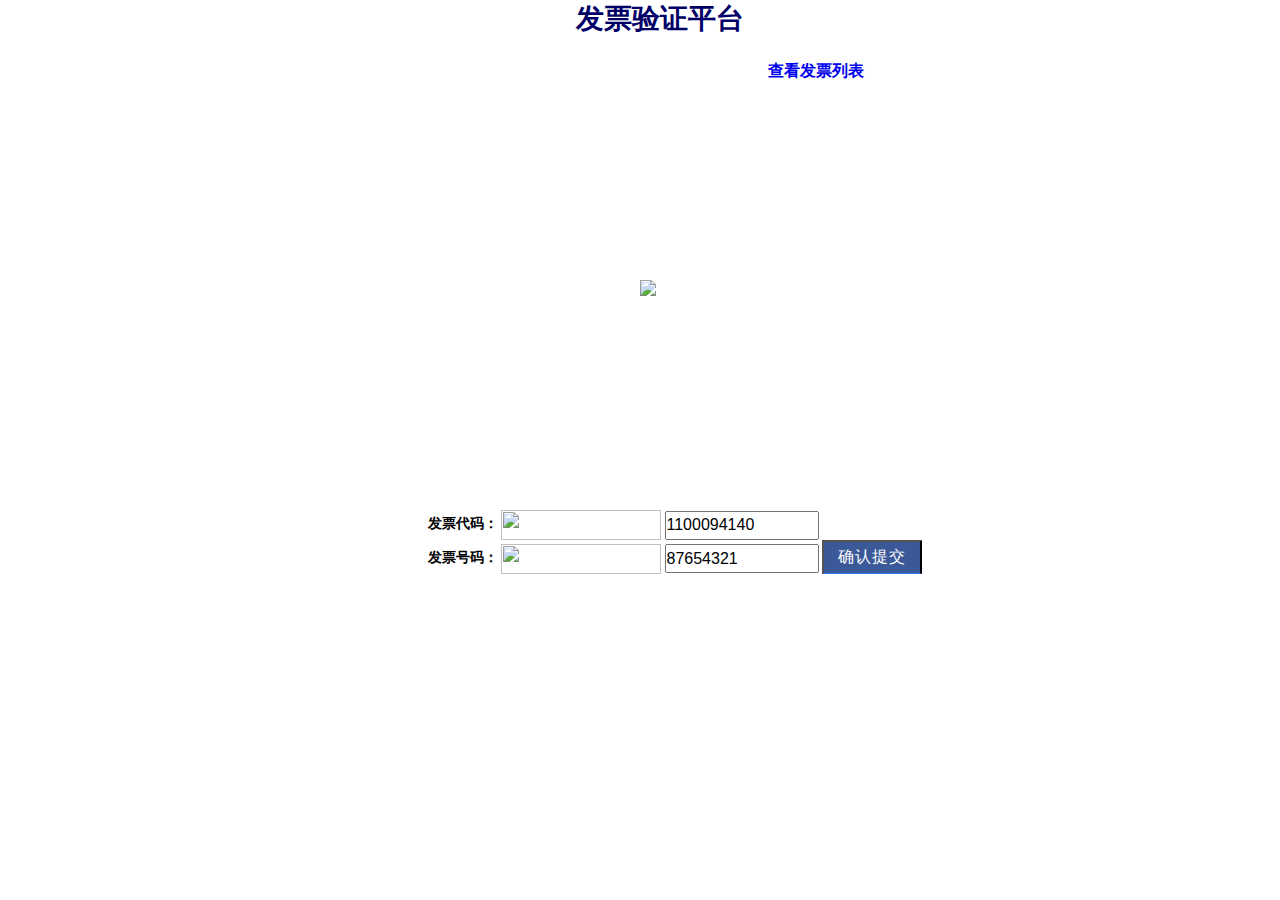
==== ocr_server/static/index.html @ d0505e77 "fix bugs" ====
<!DOCTYPE html >
<html lang="en">
<head >
    <meta charset="utf-8">
    <title>发票验证平台</title>
    <meta name="viewport" content="width=device-width, initial-scale=1, minimum-scale=1, maximum-scale=1">

    <!-- Link Swiper's CSS -->
    <link rel="stylesheet" href="/static/css/swiper.min.css">
    <link rel="stylesheet" type="text/css" href="css/invoiceVerify.css"/>

    <!-- Demo styles -->
    <style>
        body {
            width: 100%;
            background: #ffffff;
            font-family: Helvetica Neue, Helvetica, Arial, sans-serif;
            font-size: 14px;
            color:#000;
            margin: 0 auto;
            padding: 0;
        }
    </style>
</head>

<body>
<div>
<h1 style="margin-left: 45%; color: #000066; height:60px">发票验证平台
<!--button id = "getVerify_list" style="margin-left: 5%;margin-top:30px;font-size: 20px" onclick="getTaskList()">
获取发票列表 </button-->
</h1>


<h3 style="margin-left: 60%; color: #343a40; height:30px">
    <a href="/static/invoiceList.html" >查看发票列表</a>
</h3>

</div>
<div class="picture">
    <div class="picture_bottom">
        <div class="picture_left">
            <div class="picture_img">
                <div class="picture_img2">
                  <img id = "imgShow" src="/static/img/example_invoice.png" class="showImg" />
                </div>
            </div>
        </div>

    </div>

    <div class="picture_center" >
        <div class="picture_info" style=" margin-left: 25%; margin-top:20px">
            <h4>发票代码：
                <img id = "invoiceID" src="/static/img/example_invoceID.png" width="160" height="30" style="height:30px;display: inline-block; vertical-align: middle;" />
                <input type="text" style="font-size:16px; width:150px; height:25px; display: inline-block; vertical-align: middle;" id="textInvoiceID" value="1100094140" >
            </h4>
        </div>

        <div class="picture_info" style=" margin-left: 25%">
            <h4>发票号码：
                <img id = "invoiceNum" src = "/static/img/example_invoceNum.png"   width="160" height="30" style="height:30px;display: inline-block; vertical-align: middle;" />
                <input type="text" style=" font-size:16px; width:150px; height:25px; display: inline-block; vertical-align: middle;" id="textInvoiceNum" value="87654321">
                <input type="submit" id = "uploadInvoiceInfo" onclick="" style="background: #3b5998;width: 100px; height: 34px; color: #fff;letter-spacing: 1px; border-bottom: 1px solid #2d78f4; font-size: 16px" value="确认提交" class="s_btn">

            </h4>
        </div>

    </div>
    <!-- Swiper -->
    <div class="swiper-container">
        <div class="swiper-wrapper"></div>
        <div class="swiper-pagination"></div>
        <div class="swiper-button-next"></div>
        <div class="swiper-button-prev"></div>
    </div>

</div>

<script src="/static/js/swiper.min.js"></script>
<script src="/static/js/invoiceVerify.js" type="text/javascript" charset="utf-8"></script>
<script src="/static/js/swiper.min.js"></script>
<script src="/static/js/jquery-1.4.2.js" type="text/javascript" charset="utf-8"></script>

<script>
 $(document).ready(function(){
    var usr_id = 2;
    var tasklist = getTaskList(usr_id);
    var tasklistNum = getTasklistNum(usr_id);
    var taskIdTxt;
    onload();

    function onload(){

        var swiper = new Swiper('.swiper-container', {
                slidesPerView:5,
                centeredSlides: true,
                spaceBetween: tasklistNum,
                pagination: {
                    el: '.swiper-pagination',
                    type: 'fraction',
                },
                navigation: {
                    nextEl: '.swiper-button-next',
                    prevEl: '.swiper-button-prev',
                },
                virtual: {
                    slides: (function () {
                        var slides = [];
                        for (var i = 0; i<tasklistNum; i+=1) {
                            //slides.push("Slide "+(tasklist[i].slice(0,5)));
                            num = i + 1
                            slides.push(" 发票 " + num);
                        }
                    return slides;
                    }()),
                },
                on:{
                    click:function () {
                        if (this.clickedIndex == undefined)
                        {
                            console.log("index underfined")
                        }
                        else
                        {
                            var task_ID = tasklist[this.clickedIndex];
                            taskIdTxt = task_ID;
                            // alert(task_ID);
                            showNumAndID(usr_id,task_ID);
                        }
                    }
                }

        });
    }

    $("#uploadInvoiceInfo").click(function() {
        var newInvoiceNum =  document.getElementById("textInvoiceNum").value;
        var newInvoiceID =  document.getElementById("textInvoiceID").value;
        //alert(newInvoiceNum + "   " + newInvoiceID);

        strUrl = "http://180ly66419.iok.la:5000/api/insert/result?1=1&user_id=" + usr_id; // "http://10.26.7.164:5000/api/insert/result?1=1&user_id=1";
		strJson = JSON.stringify(GetJsonData(usr_id, taskIdTxt, newInvoiceNum, newInvoiceID));

		$.post(strUrl, strJson,
			function(data,status){
                var msg = (status == "success") ?"成功" : "失败";
				alert("修改" + msg);
            }, "json"
        );

    });

    function GetJsonData(usr_id, task_id,docnumber_ocr_result,doctype_ocr_result ) {
        var json = {
            "docnumber_ocr_result": docnumber_ocr_result,
            "doctype_ocr_result":doctype_ocr_result,
            "task_id": task_id,
            "user_id": usr_id
        };
        return json;
    }

});
</script>
</body>
</html>
---- ocr_server/static/css/invoiceVerify.css ----
* {
    margin: 0;
    padding: 0
}
a {
    text-decoration: none
}

.invoice_title {
    width: 976px;
    height: 150px
}

.picture {
    width: 850px;
    height: 450px;
    font-family: "宋体";
    left: 0;
    top: 150px;
    bottom: 0;
    right: 0;
    margin: 0 auto
}

.picture .picture_bottom {
    width: 100%;
    height: 400px;
    background: #fff
}

.picture .picture_bottom .picture_left {
    width: 100%;
    height: 100%;
    float: left
}

.picture .picture_bottom .picture_left .picture_img {
    position: relative;
    left: 50px;

    width: 90%;
    height: 100%;
    display: table;
    text-align: center
}

.picture_bottom .picture_left .picture_img .picture_img2 {
    width: 100%;
    height: 100%;
    display: table-cell;
    vertical-align: middle
}

.picture_bottom .picture_left .picture_img .picture_img2 img {
    max-width: 658px;
    max-height: 400px
}

.picture_bottom .picture_left .prev {
    display: inline-block;
    width: 17px;
    height: 33px;
    position: relative;
    top: -178px;
    left: 18px
}

.picture_bottom .picture_left .next {
    display: inline-block;
    width: 17px;
    height: 33px;
    position: relative;
    top: -178px;
    right: 18px;
    float: right
}


.picture .picture_bottom .picture_center {
    top:20px;
    width: 771px;
    height: 50px;
}

.picture .picture_bottom .picture_center .picture_info {
    width: 771px;
    top:20px;
    display: table-cell;
    text-align: center
}
.picture .picture_bottom .picture_center .picture_info  .s_btn {
    width: 100px;
    height: 34px;
    color: #fff;
    letter-spacing: 1px;
    background: #3385ff;
    border-bottom: 1px solid #2d78f4;
    outline: medium;
    -webkit-appearance: none;
    -webkit-border-radius: 0;
    font-size: 14px;
    padding: 0;
        border: 0;
    cursor: pointer;
}

.swiper-container {
  width: 100%;
  height: 100px;
  margin: 20px auto;
}
.swiper-slide {
  text-align: center;
  font-size: 16px;
  background: #3b5998;
    color: #ffffff;
  /* Center slide text vertically */
  display: -webkit-box;
  display: -ms-flexbox;
  display: -webkit-flex;
  display: flex;
  -webkit-box-pack: center;
  -ms-flex-pack: center;
  -webkit-justify-content: center;
  justify-content: center;
  -webkit-box-align: center;
  -ms-flex-align: center;
  -webkit-align-items: center;
  align-items: center;
}
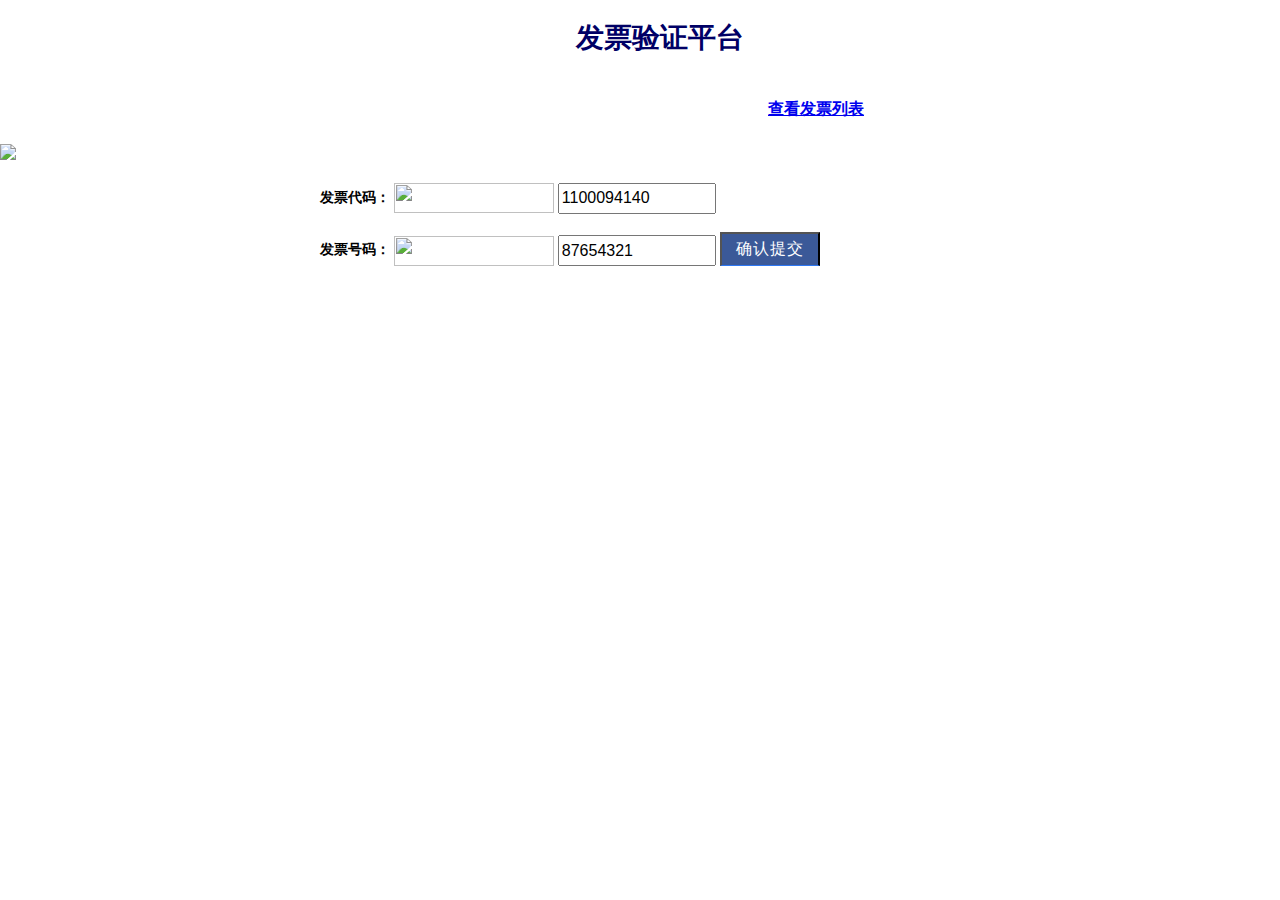
==== commit 67dddc54: "get invoice data form server" ====
--- a/ocr_server/static/index.html
+++ b/ocr_server/static/index.html
@@ -7,7 +7,7 @@
 
     <!-- Link Swiper's CSS -->
     <link rel="stylesheet" href="/static/css/swiper.min.css">
-    <link rel="stylesheet" type="text/css" href="css/invoiceVerify.css"/>
+    <link rel="stylesheet" type="text/css" href="/static/css/invoiceVerify.css"/>
 
     <!-- Demo styles -->
     <style>
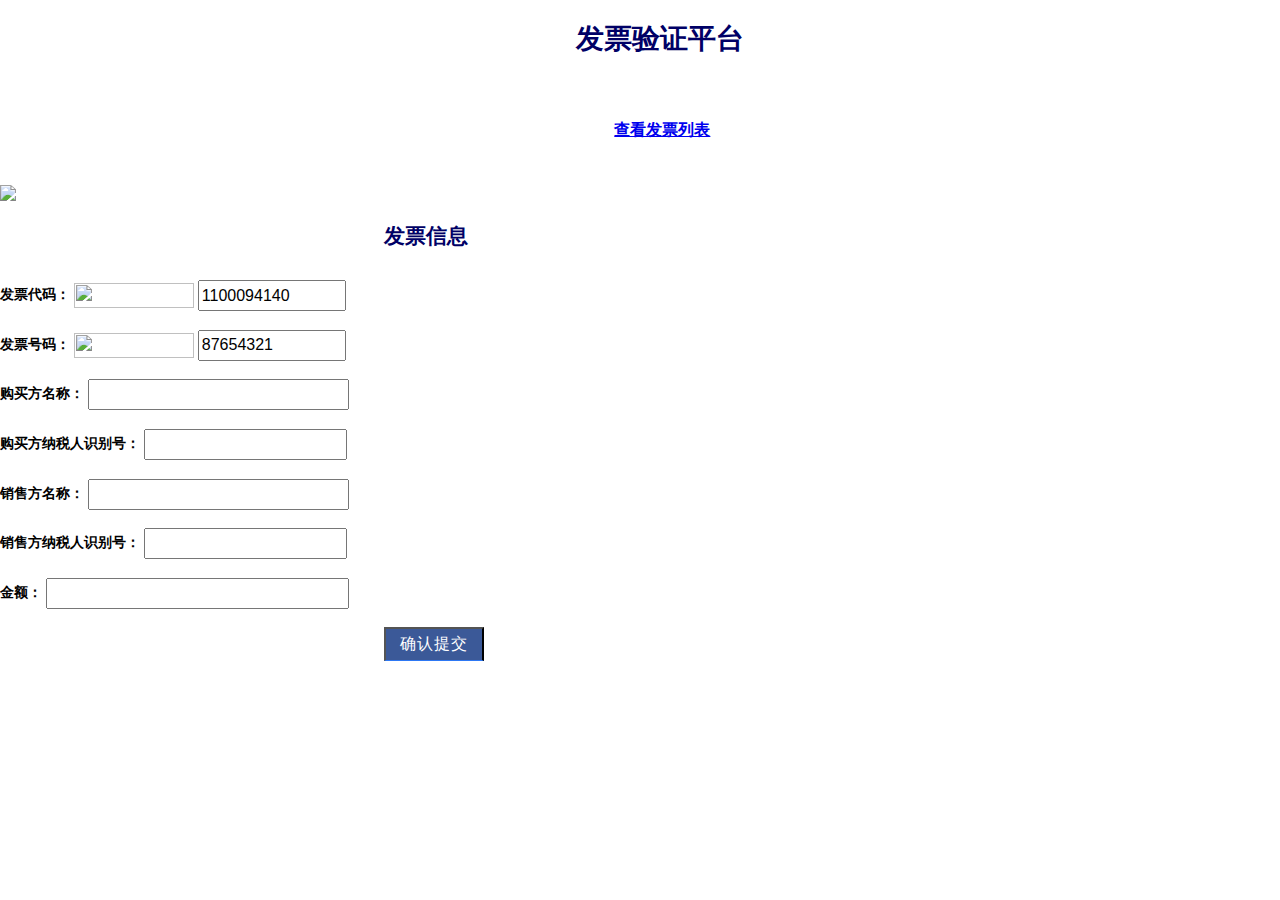
==== commit bc72c695: "modify invoice details view" ====
--- a/ocr_server/static/index.html
+++ b/ocr_server/static/index.html
@@ -1,166 +1,187 @@
-<!DOCTYPE html >
-<html lang="en">
-<head >
-    <meta charset="utf-8">
-    <title>发票验证平台</title>
-    <meta name="viewport" content="width=device-width, initial-scale=1, minimum-scale=1, maximum-scale=1">
-
-    <!-- Link Swiper's CSS -->
-    <link rel="stylesheet" href="/static/css/swiper.min.css">
-    <link rel="stylesheet" type="text/css" href="/static/css/invoiceVerify.css"/>
-
-    <!-- Demo styles -->
-    <style>
-        body {
-            width: 100%;
-            background: #ffffff;
-            font-family: Helvetica Neue, Helvetica, Arial, sans-serif;
-            font-size: 14px;
-            color:#000;
-            margin: 0 auto;
-            padding: 0;
-        }
-    </style>
-</head>
-
-<body>
-<div>
-<h1 style="margin-left: 45%; color: #000066; height:60px">发票验证平台
-<!--button id = "getVerify_list" style="margin-left: 5%;margin-top:30px;font-size: 20px" onclick="getTaskList()">
-获取发票列表 </button-->
-</h1>
-
-
-<h3 style="margin-left: 60%; color: #343a40; height:30px">
-    <a href="/static/invoiceList.html" >查看发票列表</a>
-</h3>
-
-</div>
-<div class="picture">
-    <div class="picture_bottom">
-        <div class="picture_left">
-            <div class="picture_img">
-                <div class="picture_img2">
-                  <img id = "imgShow" src="/static/img/example_invoice.png" class="showImg" />
-                </div>
-            </div>
-        </div>
-
-    </div>
-
-    <div class="picture_center" >
-        <div class="picture_info" style=" margin-left: 25%; margin-top:20px">
-            <h4>发票代码：
-                <img id = "invoiceID" src="/static/img/example_invoceID.png" width="160" height="30" style="height:30px;display: inline-block; vertical-align: middle;" />
-                <input type="text" style="font-size:16px; width:150px; height:25px; display: inline-block; vertical-align: middle;" id="textInvoiceID" value="1100094140" >
-            </h4>
-        </div>
-
-        <div class="picture_info" style=" margin-left: 25%">
-            <h4>发票号码：
-                <img id = "invoiceNum" src = "/static/img/example_invoceNum.png"   width="160" height="30" style="height:30px;display: inline-block; vertical-align: middle;" />
-                <input type="text" style=" font-size:16px; width:150px; height:25px; display: inline-block; vertical-align: middle;" id="textInvoiceNum" value="87654321">
-                <input type="submit" id = "uploadInvoiceInfo" onclick="" style="background: #3b5998;width: 100px; height: 34px; color: #fff;letter-spacing: 1px; border-bottom: 1px solid #2d78f4; font-size: 16px" value="确认提交" class="s_btn">
-
-            </h4>
-        </div>
-
-    </div>
-    <!-- Swiper -->
-    <div class="swiper-container">
-        <div class="swiper-wrapper"></div>
-        <div class="swiper-pagination"></div>
-        <div class="swiper-button-next"></div>
-        <div class="swiper-button-prev"></div>
-    </div>
-
-</div>
-
-<script src="/static/js/swiper.min.js"></script>
-<script src="/static/js/invoiceVerify.js" type="text/javascript" charset="utf-8"></script>
-<script src="/static/js/swiper.min.js"></script>
-<script src="/static/js/jquery-1.4.2.js" type="text/javascript" charset="utf-8"></script>
-
-<script>
- $(document).ready(function(){
-    var usr_id = 2;
-    var tasklist = getTaskList(usr_id);
-    var tasklistNum = getTasklistNum(usr_id);
-    var taskIdTxt;
-    onload();
-
-    function onload(){
-
-        var swiper = new Swiper('.swiper-container', {
-                slidesPerView:5,
-                centeredSlides: true,
-                spaceBetween: tasklistNum,
-                pagination: {
-                    el: '.swiper-pagination',
-                    type: 'fraction',
-                },
-                navigation: {
-                    nextEl: '.swiper-button-next',
-                    prevEl: '.swiper-button-prev',
-                },
-                virtual: {
-                    slides: (function () {
-                        var slides = [];
-                        for (var i = 0; i<tasklistNum; i+=1) {
-                            //slides.push("Slide "+(tasklist[i].slice(0,5)));
-                            num = i + 1
-                            slides.push(" 发票 " + num);
-                        }
-                    return slides;
-                    }()),
-                },
-                on:{
-                    click:function () {
-                        if (this.clickedIndex == undefined)
-                        {
-                            console.log("index underfined")
-                        }
-                        else
-                        {
-                            var task_ID = tasklist[this.clickedIndex];
-                            taskIdTxt = task_ID;
-                            // alert(task_ID);
-                            showNumAndID(usr_id,task_ID);
-                        }
-                    }
-                }
-
-        });
-    }
-
-    $("#uploadInvoiceInfo").click(function() {
-        var newInvoiceNum =  document.getElementById("textInvoiceNum").value;
-        var newInvoiceID =  document.getElementById("textInvoiceID").value;
-        //alert(newInvoiceNum + "   " + newInvoiceID);
-
-        strUrl = "http://180ly66419.iok.la:5000/api/insert/result?1=1&user_id=" + usr_id; // "http://10.26.7.164:5000/api/insert/result?1=1&user_id=1";
-		strJson = JSON.stringify(GetJsonData(usr_id, taskIdTxt, newInvoiceNum, newInvoiceID));
-
-		$.post(strUrl, strJson,
-			function(data,status){
-                var msg = (status == "success") ?"成功" : "失败";
-				alert("修改" + msg);
-            }, "json"
-        );
-
-    });
-
-    function GetJsonData(usr_id, task_id,docnumber_ocr_result,doctype_ocr_result ) {
-        var json = {
-            "docnumber_ocr_result": docnumber_ocr_result,
-            "doctype_ocr_result":doctype_ocr_result,
-            "task_id": task_id,
-            "user_id": usr_id
-        };
-        return json;
-    }
-
-});
-</script>
-</body>
-</html>
+<!DOCTYPE html >
+<html lang="en">
+<head >
+    <meta charset="utf-8">
+    <title>发票验证平台</title>
+    <meta name="viewport" content="width=device-width, initial-scale=1, minimum-scale=1, maximum-scale=1">
+
+    <!-- Link Swiper's CSS -->
+    <link rel="stylesheet" href="/static/css/swiper.min.css">
+    <link rel="stylesheet" type="text/css" href="/static/css/invoiceVerify.css"/>
+
+    <!-- Demo styles -->
+    <style>
+        body {
+            width: 100%;
+            background: #ffffff;
+            font-family: Helvetica Neue, Helvetica, Arial, sans-serif;
+            font-size: 14px;
+            color:#000;
+            margin: 0 auto;
+            padding: 0;
+        }
+    </style>
+</head>
+
+<body>
+<div>
+<h1 style="margin-left: 45%;margin-top:20px; color: #000066; height:80px">发票验证平台
+<!--button id = "getVerify_list" style="margin-left: 5%;margin-top:30px;font-size: 20px" onclick="getTaskList()">
+获取发票列表 </button-->
+</h1>
+<h3 style="margin-left: 48%;  color: #343a40; height:50px">
+    <a href="/static/invoiceList.html" >查看发票列表</a>
+</h3>
+</div>
+<div class="picture">
+    <div class="picture_bottom">
+        <div class="picture_left">
+            <div class="picture_img">
+                <div class="picture_img2">
+                  <img id = "imgShow" src="/static/img/example_invoice.png" class="showImg" />
+                </div>
+            </div>
+        </div>
+    <div class = "picture_right">
+                <div class="picture_info">
+                    <h2 style="margin-left: 30%;color: #000066; height:40px">发票信息</h2>
+                    <h4>发票代码：
+                        <img id = "invoiceID" src="/static/img/example_invoceID.png" width="120" height="30" style="height:25px;display: inline-block; vertical-align: middle;" />
+                        <input type="text" style="font-size:16px; width:140px; height:25px; display: inline-block; vertical-align: middle;" id="textInvoiceID" value="1100094140" >
+                    </h4>
+                </div>
+                <div class="picture_info">
+                    <h4>发票号码：
+                        <img id = "invoiceNum" src = "/static/img/example_invoceNum.png"   width="120" height="30" style="height:25px;display: inline-block; vertical-align: middle;" />
+                        <input type="text" style=" font-size:16px; width:140px; height:25px; display: inline-block; vertical-align: middle;" id="textInvoiceNum" value="87654321">
+                    </h4>
+               </div>
+                <div class="picture_info">
+
+                <h4>购买方名称：
+                    <input type="text"  id="PurchaserName"  style="font-size:16px; width:253px ;height:25px; display: inline-block; vertical-align: middle;"  >
+                </h4>
+                </div>
+                <div class="picture_info">
+                    <h4>购买方纳税人识别号：
+                        <input type="text" id="PurchaserRegisterNum" style="font-size:16px; width:195px ;height:25px; display: inline-block; vertical-align: middle;"  >
+                    </h4>
+                </div>
+                <div class="picture_info">
+                <h4>销售方名称：
+                    <input type="text" id="SellerName" style="font-size:16px;  width:253px ;height:25px; display: inline-block; vertical-align: middle;"  >
+                </h4>
+                </div>
+                <div class="picture_info">
+                    <h4>销售方纳税人识别号：
+                        <input type="text" id="SellerRegisterNum" style="font-size:16px; width:195px ; height:25px; display: inline-block   ; vertical-align: middle;" >
+                    </h4>
+                </div>
+                 <div class="picture_info">
+                    <h4>金额：
+                        <input type="text" id="TotalAmount" style="font-size:16px; width:295px ;height:25px; display: inline-block; vertical-align: middle;" >
+                    </h4>
+                 </div>
+                <div class="picture_info">
+                    <input type="submit" id = "uploadInvoiceInfo" onclick="" style="margin-left:30%; background: #3b5998;width: 100px; height: 34px; color: #fff;letter-spacing: 1px; border-bottom: 1px solid #2d78f4; font-size: 16px" value="确认提交" class="s_btn">
+                </div>
+        </div>
+    </div>
+    <!-- Swiper -->
+    <div class="swiper-container">
+        <div class="swiper-wrapper"></div>
+        <div class="swiper-pagination"></div>
+        <div class="swiper-button-next"></div>
+        <div class="swiper-button-prev"></div>
+    </div>
+
+</div>
+
+<script src="/static/js/swiper.min.js"></script>
+<script src="/static/js/invoiceVerify.js" type="text/javascript" charset="utf-8"></script>
+<script src="/static/js/swiper.min.js"></script>
+<script src="/static/js/jquery-1.4.2.js" type="text/javascript" charset="utf-8"></script>
+
+<script>
+ $(document).ready(function(){
+    var usr_id = 2;
+    var tasklist = getTaskList(usr_id);
+    var tasklistNum = getTasklistNum(usr_id);
+    var taskIdTxt;
+    onload();
+
+    function onload(){
+
+        var swiper = new Swiper('.swiper-container', {
+                slidesPerView:8,
+                centeredSlides: true,
+                spaceBetween: tasklistNum,
+                pagination: {
+                    el: '.swiper-pagination',
+                    type: 'fraction',
+                },
+                navigation: {
+                    nextEl: '.swiper-button-next',
+                    prevEl: '.swiper-button-prev',
+                },
+                virtual: {
+                    slides: (function () {
+                        var slides = [];
+                        for (var i = 0; i<tasklistNum; i+=1) {
+                            //slides.push("Slide "+(tasklist[i].slice(0,5)));
+                            num = i + 1
+                            slides.push(" 发票 " + num);
+                        }
+                    return slides;
+                    }()),
+                },
+                on:{
+                    click:function () {
+                        if (this.clickedIndex == undefined)
+                        {
+                            console.log("index underfined")
+                        }
+                        else
+                        {
+                            var task_ID = tasklist[this.clickedIndex];
+                            taskIdTxt = task_ID;
+                            // alert(task_ID);
+                            showNumAndID(usr_id,task_ID);
+                        }
+                    }
+                }
+
+        });
+    }
+
+    $("#uploadInvoiceInfo").click(function() {
+        var newInvoiceNum =  document.getElementById("textInvoiceNum").value;
+        var newInvoiceID =  document.getElementById("textInvoiceID").value;
+        //alert(newInvoiceNum + "   " + newInvoiceID);
+
+        strUrl = "http://180ly66419.iok.la:5000/api/insert/result?1=1&user_id=" + usr_id; // "http://10.26.7.164:5000/api/insert/result?1=1&user_id=1";
+		strJson = JSON.stringify(GetJsonData(usr_id, taskIdTxt, newInvoiceNum, newInvoiceID));
+
+		$.post(strUrl, strJson,
+			function(data,status){
+                var msg = (status == "success") ?"成功" : "失败";
+				alert("修改" + msg);
+            }, "json"
+        );
+
+    });
+
+    function GetJsonData(usr_id, task_id,docnumber_ocr_result,doctype_ocr_result ) {
+        var json = {
+            "docnumber_ocr_result": docnumber_ocr_result,
+            "doctype_ocr_result":doctype_ocr_result,
+            "task_id": task_id,
+            "user_id": usr_id
+        };
+        return json;
+    }
+
+});
+</script>
+</body>
+</html>
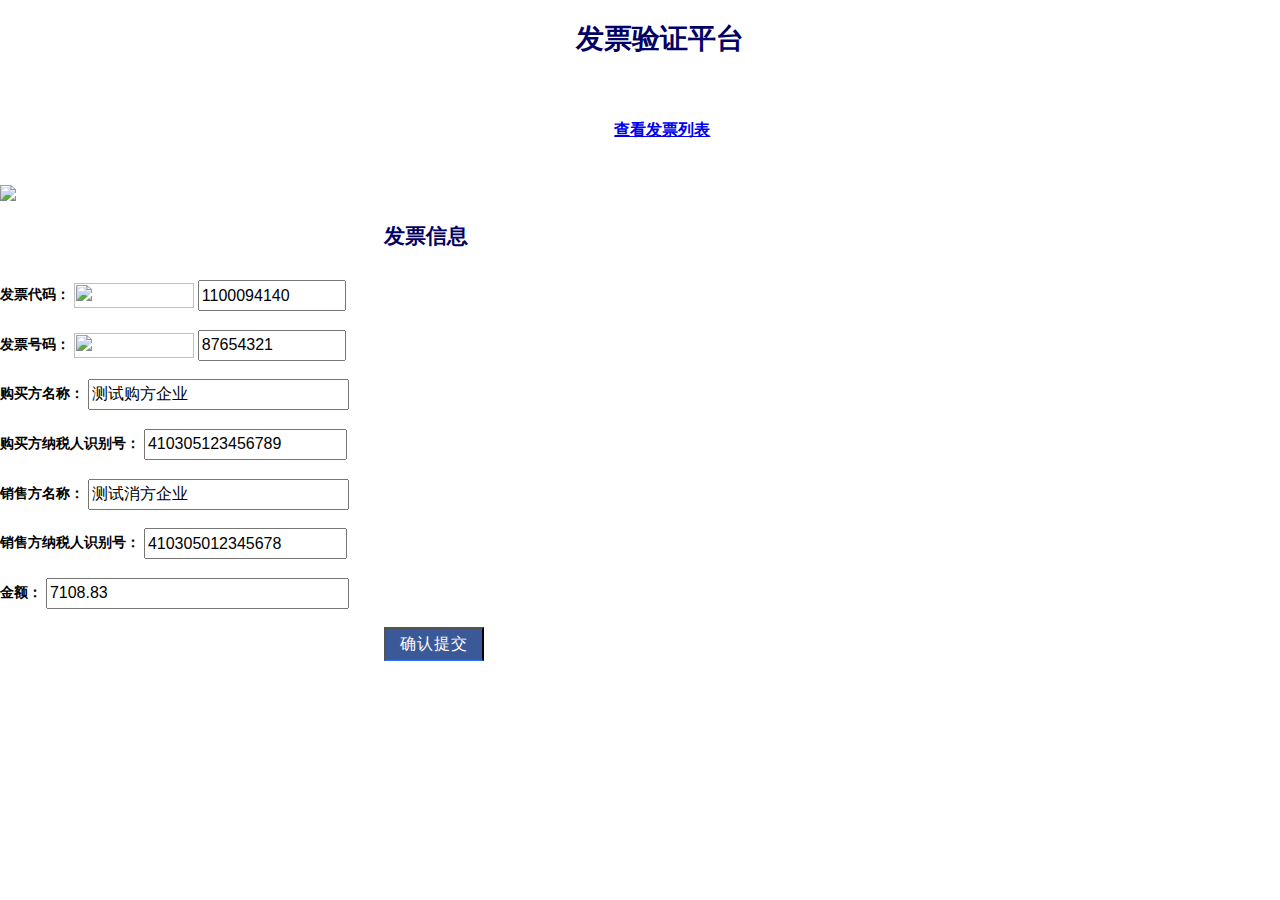
==== commit d019339b: "add sample invoice defaults value" ====
--- a/ocr_server/static/index.html
+++ b/ocr_server/static/index.html
@@ -31,6 +31,7 @@
 </h1>
 <h3 style="margin-left: 48%;  color: #343a40; height:50px">
     <a href="/static/invoiceList.html" >查看发票列表</a>
+    <!-- a href="/static/invoiceDetails.html" >查看发票信息</a -->
 </h3>
 </div>
 <div class="picture">
@@ -59,27 +60,27 @@
                 <div class="picture_info">
 
                 <h4>购买方名称：
-                    <input type="text"  id="PurchaserName"  style="font-size:16px; width:253px ;height:25px; display: inline-block; vertical-align: middle;"  >
+                    <input type="text"  id="PurchaserName" value="测试购方企业" style="font-size:16px; width:253px ;height:25px; display: inline-block; vertical-align: middle;"  >
                 </h4>
                 </div>
                 <div class="picture_info">
                     <h4>购买方纳税人识别号：
-                        <input type="text" id="PurchaserRegisterNum" style="font-size:16px; width:195px ;height:25px; display: inline-block; vertical-align: middle;"  >
+                        <input type="text" id="PurchaserRegisterNum" value="410305123456789" style="font-size:16px; width:195px ;height:25px; display: inline-block; vertical-align: middle;"  >
                     </h4>
                 </div>
                 <div class="picture_info">
                 <h4>销售方名称：
-                    <input type="text" id="SellerName" style="font-size:16px;  width:253px ;height:25px; display: inline-block; vertical-align: middle;"  >
+                    <input type="text" id="SellerName" value="测试消方企业" style="font-size:16px;  width:253px ;height:25px; display: inline-block; vertical-align: middle;"  >
                 </h4>
                 </div>
                 <div class="picture_info">
                     <h4>销售方纳税人识别号：
-                        <input type="text" id="SellerRegisterNum" style="font-size:16px; width:195px ; height:25px; display: inline-block   ; vertical-align: middle;" >
+                        <input type="text" id="SellerRegisterNum" value="410305012345678" style="font-size:16px; width:195px ; height:25px; display: inline-block   ; vertical-align: middle;" >
                     </h4>
                 </div>
                  <div class="picture_info">
                     <h4>金额：
-                        <input type="text" id="TotalAmount" style="font-size:16px; width:295px ;height:25px; display: inline-block; vertical-align: middle;" >
+                        <input type="text" id="TotalAmount"  value="7108.83" style="font-size:16px; width:295px ;height:25px; display: inline-block; vertical-align: middle;" >
                     </h4>
                  </div>
                 <div class="picture_info">
@@ -87,6 +88,26 @@
                 </div>
         </div>
     </div>
+
+
+    <!--div class="picture_center" >
+        <div class="picture_info" style=" margin-left: 25%; margin-top:20px">
+            <h4>发票代码：
+                <img id = "invoiceID" src="/static/img/example_invoceID.png" width="160" height="30" style="height:30px;display: inline-block; vertical-align: middle;" />
+                <input type="text" style="font-size:16px; width:150px; height:25px; display: inline-block; vertical-align: middle;" id="textInvoiceID" value="1100094140" >
+            </h4>
+        </div>
+
+        <div class="picture_info" style=" margin-left: 25%">
+            <h4>发票号码：
+                <img id = "invoiceNum" src = "/static/img/example_invoceNum.png"   width="160" height="30" style="height:30px;display: inline-block; vertical-align: middle;" />
+                <input type="text" style=" font-size:16px; width:150px; height:25px; display: inline-block; vertical-align: middle;" id="textInvoiceNum" value="87654321">
+                <input type="submit" id = "uploadInvoiceInfo" onclick="" style="background: #3b5998;width: 100px; height: 34px; color: #fff;letter-spacing: 1px; border-bottom: 1px solid #2d78f4; font-size: 16px" value="确认提交" class="s_btn">
+
+            </h4>
+        </div>
+
+    </div-->
     <!-- Swiper -->
     <div class="swiper-container">
         <div class="swiper-wrapper"></div>
@@ -97,7 +118,6 @@
 
 </div>
 
-<script src="/static/js/swiper.min.js"></script>
 <script src="/static/js/invoiceVerify.js" type="text/javascript" charset="utf-8"></script>
 <script src="/static/js/swiper.min.js"></script>
 <script src="/static/js/jquery-1.4.2.js" type="text/javascript" charset="utf-8"></script>
@@ -146,7 +166,7 @@
                             var task_ID = tasklist[this.clickedIndex];
                             taskIdTxt = task_ID;
                             // alert(task_ID);
-                            showNumAndID(usr_id,task_ID);
+                            getInvoiceDetails(usr_id,task_ID);
                         }
                     }
                 }
@@ -157,9 +177,8 @@
     $("#uploadInvoiceInfo").click(function() {
         var newInvoiceNum =  document.getElementById("textInvoiceNum").value;
         var newInvoiceID =  document.getElementById("textInvoiceID").value;
-        //alert(newInvoiceNum + "   " + newInvoiceID);
-
-        strUrl = "http://180ly66419.iok.la:5000/api/insert/result?1=1&user_id=" + usr_id; // "http://10.26.7.164:5000/api/insert/result?1=1&user_id=1";
+
+        strUrl = "http://180ly66419.iok.la:5000/api/insert/result?1=1&user_id=" + usr_id;
 		strJson = JSON.stringify(GetJsonData(usr_id, taskIdTxt, newInvoiceNum, newInvoiceID));
 
 		$.post(strUrl, strJson,
@@ -173,10 +192,13 @@
 
     function GetJsonData(usr_id, task_id,docnumber_ocr_result,doctype_ocr_result ) {
         var json = {
-            "docnumber_ocr_result": docnumber_ocr_result,
-            "doctype_ocr_result":doctype_ocr_result,
-            "task_id": task_id,
-            "user_id": usr_id
+            "task_id": usr_id,
+            "words_result": {
+                "InvoiceCode": doctype_ocr_result,
+                "InvoiceNum": docnumber_ocr_result,
+            },
+            "user_id": usr_id.toString()
+
         };
         return json;
     }
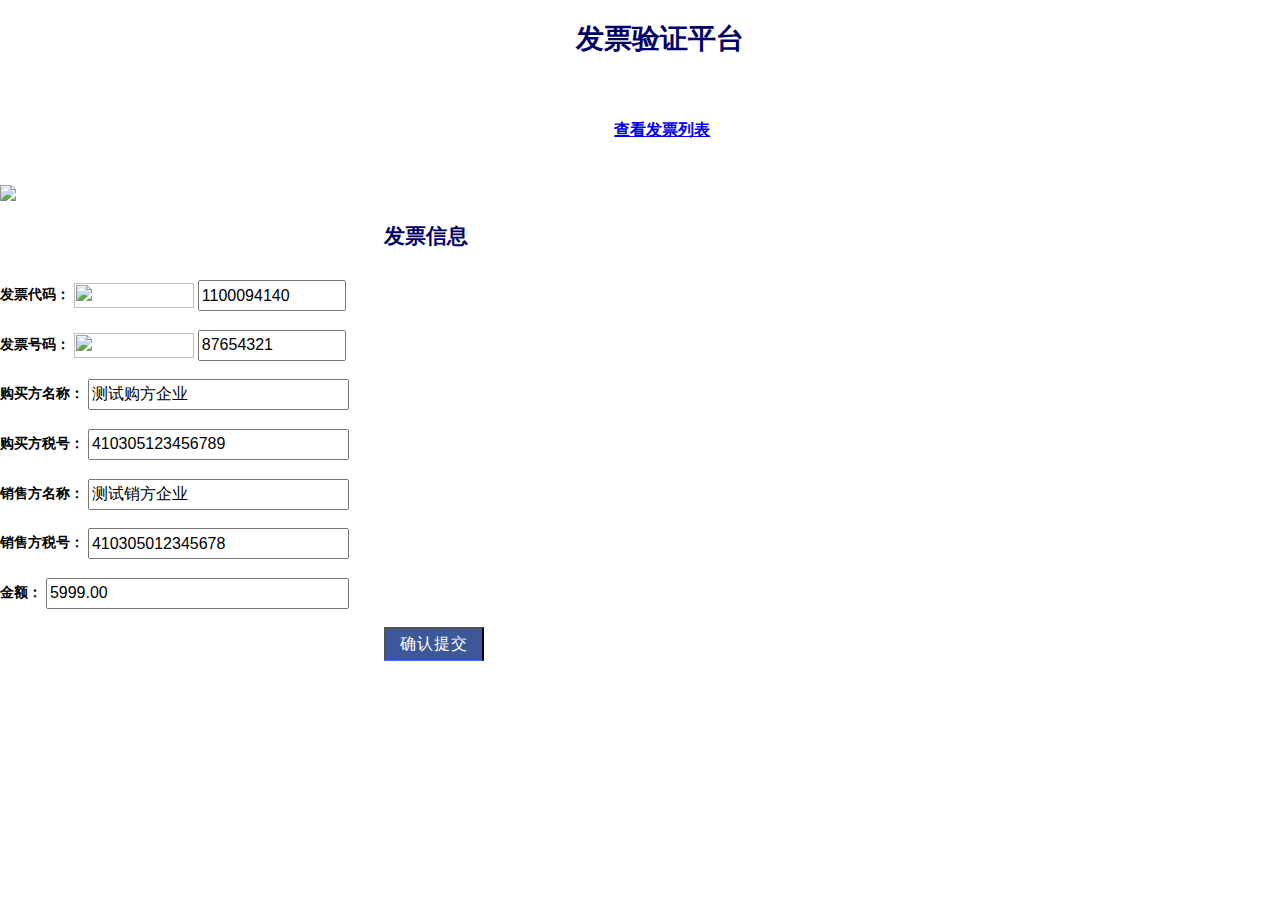
==== commit 42b948f5: "fix change error add invoice list items" ====
--- a/ocr_server/static/index.html
+++ b/ocr_server/static/index.html
@@ -31,7 +31,7 @@
 </h1>
 <h3 style="margin-left: 48%;  color: #343a40; height:50px">
     <a href="/static/invoiceList.html" >查看发票列表</a>
-    <!-- a href="/static/invoiceDetails.html" >查看发票信息</a -->
+    <!--a href="/static/invoiceDetails.html" >查看发票信息</a-->
 </h3>
 </div>
 <div class="picture">
@@ -64,23 +64,23 @@
                 </h4>
                 </div>
                 <div class="picture_info">
-                    <h4>购买方纳税人识别号：
-                        <input type="text" id="PurchaserRegisterNum" value="410305123456789" style="font-size:16px; width:195px ;height:25px; display: inline-block; vertical-align: middle;"  >
+                    <h4>购买方税号：
+                        <input type="text" id="PurchaserRegisterNum" value="410305123456789" style="font-size:16px; width:253px ;height:25px; display: inline-block; vertical-align: middle;"  >
                     </h4>
                 </div>
                 <div class="picture_info">
                 <h4>销售方名称：
-                    <input type="text" id="SellerName" value="测试消方企业" style="font-size:16px;  width:253px ;height:25px; display: inline-block; vertical-align: middle;"  >
+                    <input type="text" id="SellerName" value="测试销方企业" style="font-size:16px;  width:253px ;height:25px; display: inline-block; vertical-align: middle;"  >
                 </h4>
                 </div>
                 <div class="picture_info">
-                    <h4>销售方纳税人识别号：
-                        <input type="text" id="SellerRegisterNum" value="410305012345678" style="font-size:16px; width:195px ; height:25px; display: inline-block   ; vertical-align: middle;" >
+                    <h4>销售方税号：
+                        <input type="text" id="SellerRegisterNum" value="410305012345678" style="font-size:16px; width:253px ; height:25px; display: inline-block   ; vertical-align: middle;" >
                     </h4>
                 </div>
                  <div class="picture_info">
                     <h4>金额：
-                        <input type="text" id="TotalAmount"  value="7108.83" style="font-size:16px; width:295px ;height:25px; display: inline-block; vertical-align: middle;" >
+                        <input type="text" id="TotalAmount"  value="5999.00" style="font-size:16px; width:295px ;height:25px; display: inline-block; vertical-align: middle;" >
                     </h4>
                  </div>
                 <div class="picture_info">
@@ -175,11 +175,16 @@
     }
 
     $("#uploadInvoiceInfo").click(function() {
-        var newInvoiceNum =  document.getElementById("textInvoiceNum").value;
-        var newInvoiceID =  document.getElementById("textInvoiceID").value;
+        var InvoiceCode =  document.getElementById("textInvoiceID").value;
+        var InvoiceNum =  document.getElementById("textInvoiceNum").value;
+        var PurchaserName =  document.getElementById("PurchaserName").value;
+        var PurchaserRegisterNum =  document.getElementById("PurchaserRegisterNum").value;
+        var SellerName =  document.getElementById("SellerName").value;
+        var SellerRegisterNum =  document.getElementById("SellerRegisterNum").value;
+        var TotalAmount =  document.getElementById("TotalAmount").value;
 
         strUrl = "http://180ly66419.iok.la:5000/api/insert/result?1=1&user_id=" + usr_id;
-		strJson = JSON.stringify(GetJsonData(usr_id, taskIdTxt, newInvoiceNum, newInvoiceID));
+		strJson = JSON.stringify(GetJsonData(usr_id, taskIdTxt,InvoiceCode, InvoiceNum, PurchaserName,PurchaserRegisterNum,SellerName,SellerRegisterNum,TotalAmount));
 
 		$.post(strUrl, strJson,
 			function(data,status){
@@ -190,14 +195,19 @@
 
     });
 
-    function GetJsonData(usr_id, task_id,docnumber_ocr_result,doctype_ocr_result ) {
+    function GetJsonData(usr_id, task_id,InvoiceCode,InvoiceNum,PurchaserName,PurchaserRegisterNum,SellerName,SellerRegisterNum,TotalAmount ) {
         var json = {
-            "task_id": usr_id,
+            "user_id": usr_id.toString(),
+            "task_id": task_id.toString(),
             "words_result": {
-                "InvoiceCode": doctype_ocr_result,
-                "InvoiceNum": docnumber_ocr_result,
-            },
-            "user_id": usr_id.toString()
+                "InvoiceCode": InvoiceCode,
+                "InvoiceNum": InvoiceNum,
+                "PurchaserName": PurchaserName,
+                "PurchaserRegisterNum":PurchaserRegisterNum,
+                "SellerName":SellerName,
+                "SellerRegisterNum":SellerRegisterNum,
+                "TotalAmount":TotalAmount
+            }
 
         };
         return json;
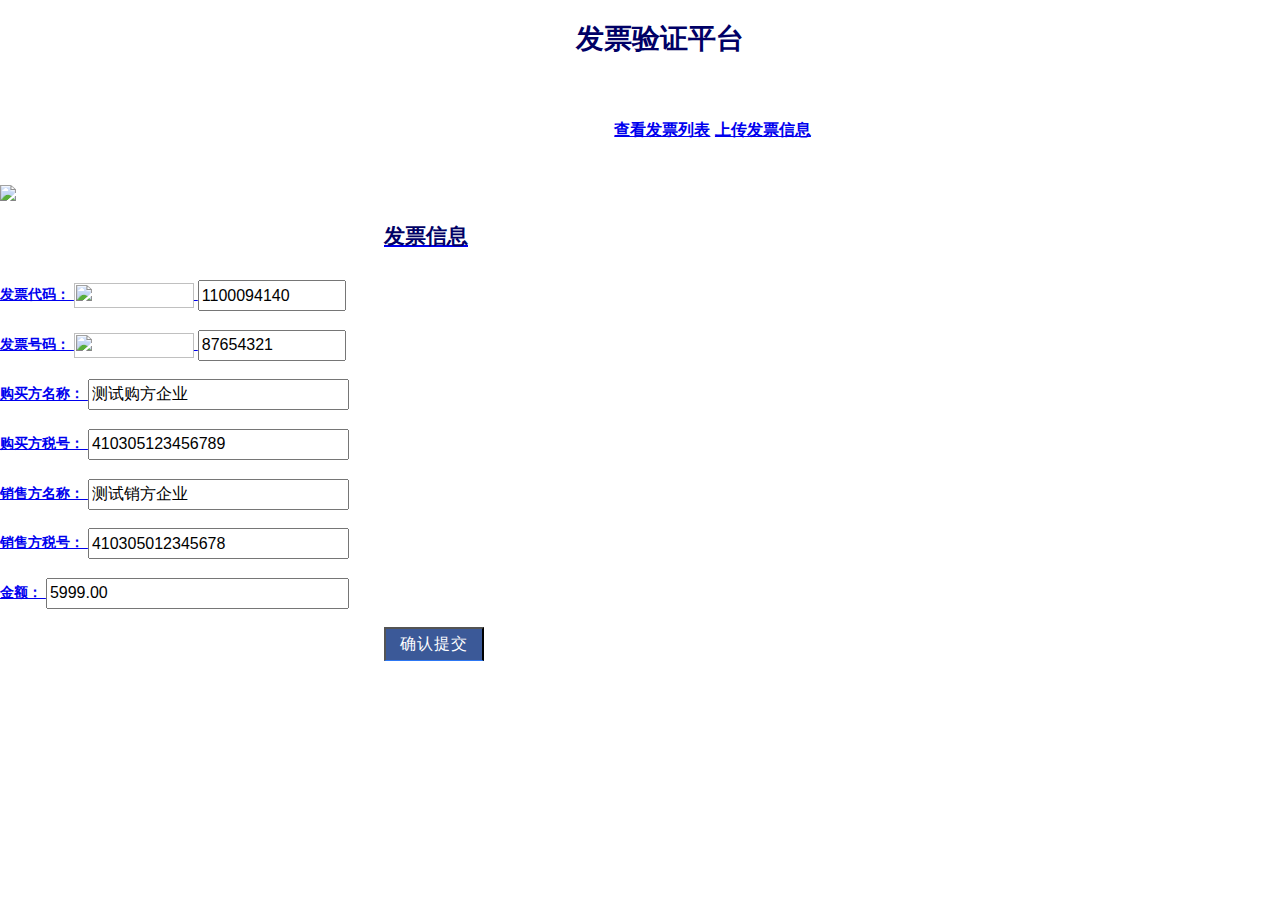
==== commit c6fcfaf9: "fix upload result" ====
--- a/ocr_server/static/index.html
+++ b/ocr_server/static/index.html
@@ -31,7 +31,7 @@
 </h1>
 <h3 style="margin-left: 48%;  color: #343a40; height:50px">
     <a href="/static/invoiceList.html" >查看发票列表</a>
-    <!--a href="/static/invoiceDetails.html" >查看发票信息</a-->
+    <a href="/static/upload.html" >上传发票信息</a-->
 </h3>
 </div>
 <div class="picture">
